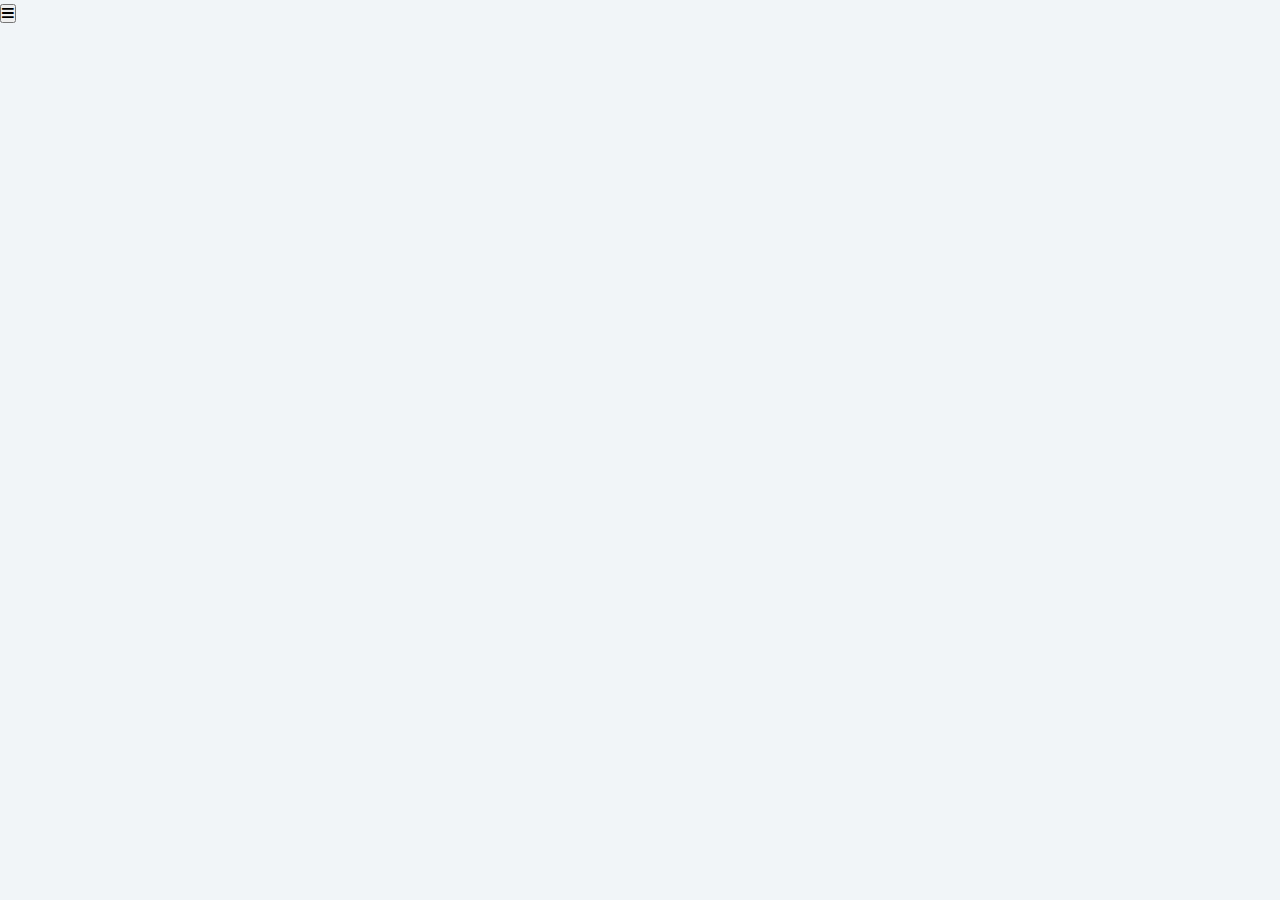
==== 05-sidebar/setup/index.html @ 899371ff "Quickly went over project06, changed background colors Finished project6" ====
<!DOCTYPE html>
<html lang="en">
  <head>
    <meta charset="UTF-8" />
    <meta name="viewport" content="width=device-width, initial-scale=1.0" />
    <title>Sidebar</title>
    <!-- font-awesome -->
    <link
      rel="stylesheet"
      href="https://cdnjs.cloudflare.com/ajax/libs/font-awesome/5.14.0/css/all.min.css"
    />

    <!-- styles -->
    <link rel="stylesheet" href="styles.css" />
  </head>
  <body>
    <button class="sidebar-toggle">
      <i class="fas fa-bars"></i>
    </button>

    <aside class="sidebar"></aside>
    <!-- javascript -->
    <script src="app.js"></script>
  </body>
</html>
---- 05-sidebar/setup/styles.css ----
/*
=============== 
Fonts
===============
*/
@import url("https://fonts.googleapis.com/css?family=Open+Sans|Roboto:400,700&display=swap");

/*
=============== 
Variables
===============
*/

:root {
  /* dark shades of primary color*/
  --clr-primary-1: hsl(205, 86%, 17%);
  --clr-primary-2: hsl(205, 77%, 27%);
  --clr-primary-3: hsl(205, 72%, 37%);
  --clr-primary-4: hsl(205, 63%, 48%);
  /* primary/main color */
  --clr-primary-5: hsl(205, 78%, 60%);
  /* lighter shades of primary color */
  --clr-primary-6: hsl(205, 89%, 70%);
  --clr-primary-7: hsl(205, 90%, 76%);
  --clr-primary-8: hsl(205, 86%, 81%);
  --clr-primary-9: hsl(205, 90%, 88%);
  --clr-primary-10: hsl(205, 100%, 96%);
  /* darkest grey - used for headings */
  --clr-grey-1: hsl(209, 61%, 16%);
  --clr-grey-2: hsl(211, 39%, 23%);
  --clr-grey-3: hsl(209, 34%, 30%);
  --clr-grey-4: hsl(209, 28%, 39%);
  /* grey used for paragraphs */
  --clr-grey-5: hsl(210, 22%, 49%);
  --clr-grey-6: hsl(209, 23%, 60%);
  --clr-grey-7: hsl(211, 27%, 70%);
  --clr-grey-8: hsl(210, 31%, 80%);
  --clr-grey-9: hsl(212, 33%, 89%);
  --clr-grey-10: hsl(210, 36%, 96%);
  --clr-white: #fff;
  --clr-red-dark: hsl(360, 67%, 44%);
  --clr-red-light: hsl(360, 71%, 66%);
  --clr-green-dark: hsl(125, 67%, 44%);
  --clr-green-light: hsl(125, 71%, 66%);
  --clr-black: #222;
  --ff-primary: "Roboto", sans-serif;
  --ff-secondary: "Open Sans", sans-serif;
  --transition: all 0.3s linear;
  --spacing: 0.1rem;
  --radius: 0.25rem;
  --light-shadow: 0 5px 15px rgba(0, 0, 0, 0.1);
  --dark-shadow: 0 5px 15px rgba(0, 0, 0, 0.2);
  --max-width: 1170px;
  --fixed-width: 620px;
}
/*
=============== 
Global Styles
===============
*/

*,
::after,
::before {
  margin: 0;
  padding: 0;
  box-sizing: border-box;
}
body {
  font-family: var(--ff-secondary);
  background: var(--clr-grey-10);
  color: var(--clr-grey-1);
  line-height: 1.5;
  font-size: 0.875rem;
}
ul {
  list-style-type: none;
}
a {
  text-decoration: none;
}
h1,
h2,
h3,
h4 {
  letter-spacing: var(--spacing);
  text-transform: capitalize;
  line-height: 1.25;
  margin-bottom: 0.75rem;
  font-family: var(--ff-primary);
}
h1 {
  font-size: 3rem;
}
h2 {
  font-size: 2rem;
}
h3 {
  font-size: 1.25rem;
}
h4 {
  font-size: 0.875rem;
}
p {
  margin-bottom: 1.25rem;
  color: var(--clr-grey-5);
}
@media screen and (min-width: 800px) {
  h1 {
    font-size: 4rem;
  }
  h2 {
    font-size: 2.5rem;
  }
  h3 {
    font-size: 1.75rem;
  }
  h4 {
    font-size: 1rem;
  }
  body {
    font-size: 1rem;
  }
  h1,
  h2,
  h3,
  h4 {
    line-height: 1;
  }
}
/*  global classes */

/* section */
.section {
  padding: 5rem 0;
}

.section-center {
  width: 90vw;
  margin: 0 auto;
  max-width: 1170px;
}
@media screen and (min-width: 992px) {
  .section-center {
    width: 95vw;
  }
}
main {
  min-height: 100vh;
  display: grid;
  place-items: center;
}

/*
=============== 
Sidebar
===============
*/
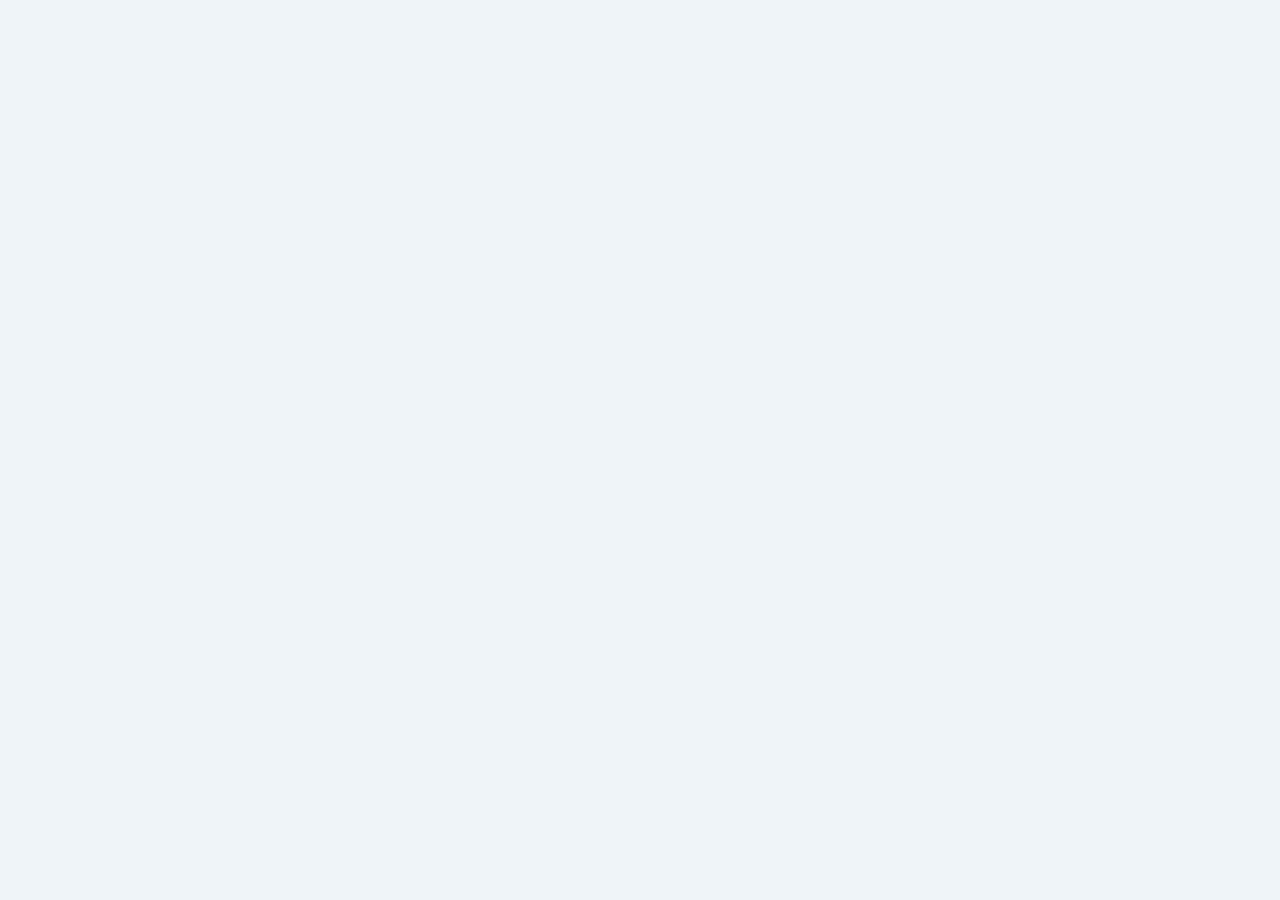
==== commit fba00ba7: "Review this later, recreate (speedrun) Todo: Add openAI color scheme Understand why the extra div sh" ====
--- a/05-sidebar/setup/index.html
+++ b/05-sidebar/setup/index.html
@@ -5,11 +5,11 @@
     <meta name="viewport" content="width=device-width, initial-scale=1.0" />
     <title>Sidebar</title>
     <!-- font-awesome -->
-    <link
-      rel="stylesheet"
-      href="https://cdnjs.cloudflare.com/ajax/libs/font-awesome/5.14.0/css/all.min.css"
-    />
-
+    <script
+      src="https://kit.fontawesome.com/5264ff8536.js"
+      crossorigin="anonymous"
+      class="sidebar-logo"
+    ></script>
     <!-- styles -->
     <link rel="stylesheet" href="styles.css" />
   </head>
@@ -18,7 +18,47 @@
       <i class="fas fa-bars"></i>
     </button>
 
-    <aside class="sidebar"></aside>
+    <aside class="sidebar">
+      <!-- <div class="container sidebar"> -->
+      <div class="sidebar-header">
+        <img src="./logo.svg" alt="icon image" class="logo" />
+        <button class="close-btn">
+          <i class="fa-regular fa-rectangle-xmark"></i>
+        </button>
+      </div>
+      <ul class="sidebar-links">
+        <li>
+          <a href="home.html">home</a>
+        </li>
+        <li>
+          <a href="about.html">about</a>
+        </li>
+        <li>
+          <a href="contact.html">contact</a>
+        </li>
+        <li>
+          <a href="posts.html">posts</a>
+        </li>
+      </ul>
+      <ul class="social-links">
+        <li>
+          <a href="facebook.com">
+            <i class="fa-brands fa-facebook"></i>
+          </a>
+        </li>
+        <li>
+          <a href="twitter.com">
+            <i class="fa-brands fa-twitter"></i>
+          </a>
+        </li>
+        <li>
+          <a href="email.com">
+            <i class="fa-solid fa-envelope"></i>
+          </a>
+        </li>
+      </ul>
+      <!-- </div> -->
+    </aside>
     <!-- javascript -->
     <script src="app.js"></script>
   </body>
--- a/05-sidebar/setup/styles.css
+++ b/05-sidebar/setup/styles.css
@@ -156,3 +156,104 @@
 Sidebar
 ===============
 */
+/* body {
+  height: 200vh;
+} */
+
+.sidebar-toggle {
+  position: absolute;
+  right: 3rem;
+  top: 2em;
+  font-size: 2rem;
+  color: skyblue;
+  border: none;
+  /* requires animation/key frames */
+  /* duration timing-function delay iteration-count direction fill-mode; */
+}
+
+.sidebar {
+  position: fixed;
+  top: 0;
+  /* left: 100%; this works too to hide the sidebar*/
+  left: 0;
+  background-color: var(--clr-primary-9);
+  /* height be dynamically changed in relation to screen size */
+  height: 100%;
+  width: 500px;
+  /* width: 100%; */
+  /* note: seems like modern standard to use translate(), scale(), instead of hacks */
+  transform: translate(-100%);
+  display: grid;
+  grid-template-rows: auto 1fr auto;
+  transition: transform 0.5s;
+}
+
+.show-sidebar {
+  transform: translate(0);
+}
+
+.sidebar-header {
+  display: flex;
+  justify-content: space-between;
+  align-items: center;
+  color: var(--clr-primary-1);
+  font-size: 2rem;
+  padding: 1rem 1.5rem;
+}
+
+.close-btn {
+  font-size: 2.5rem;
+  color: var(--ff-primary);
+  border: none;
+  cursor: pointer;
+  transition: all 0.5s;
+}
+
+.close-btn:hover {
+  transform: scale(0.8);
+}
+
+.logo {
+  height: 40px;
+  /* what this do */
+  justify-self: center;
+}
+
+/* note: need better way to delete mult lines in v mode */
+/* .sidebar-links {
+  padding: 1rem 1.5rem;
+} */
+
+.sidebar-links a {
+  display: block;
+  padding: 1rem 1.5rem;
+  font-size: 1.5rem;
+  text-transform: capitalize;
+  font-weight: lighter;
+  transition: all 0.5s;
+  color: var(--clr--grey-5);
+}
+
+/* review: why does this work instead of li:hover */
+.sidebar-links a:hover {
+  background: var(--clr-primary-8);
+  color: var(--clr-primary-5);
+  padding-left: 2rem;
+}
+
+.social-links {
+  display: flex;
+  justify-content: center;
+  align-items: center;
+  margin-bottom: 50px;
+}
+
+.social-links li {
+  margin-right: 25px;
+  font-size: 2rem;
+  transition: all 0.5s;
+}
+
+.social-links i:hover {
+  color: black;
+}
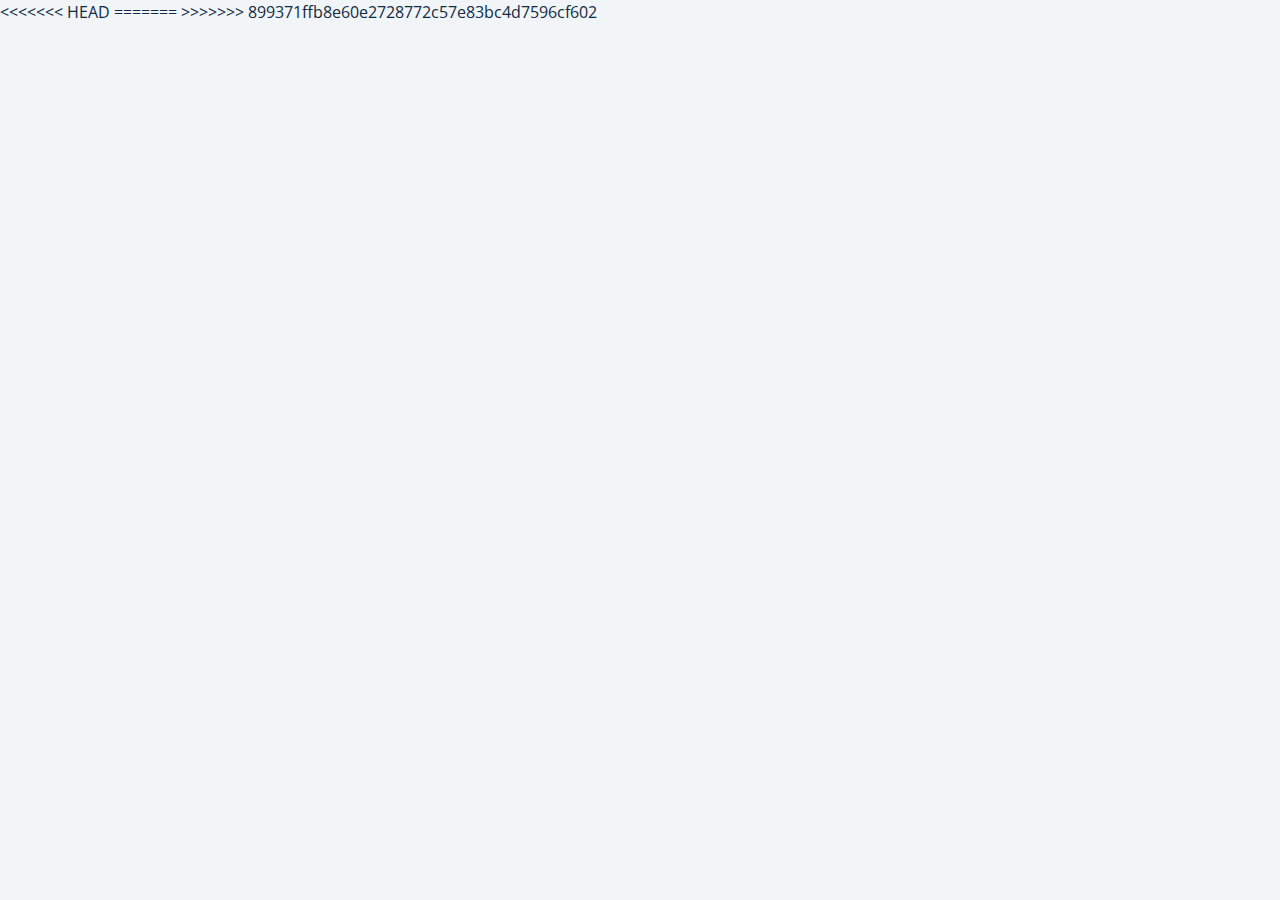
==== commit 4aaf335a: "Merge branch 'main' of https://github.com/one2three4f/javascript-29-basic-projects" ====
--- a/05-sidebar/setup/index.html
+++ b/05-sidebar/setup/index.html
@@ -18,11 +18,12 @@
       <i class="fas fa-bars"></i>
     </button>
 
-    <aside class="sidebar">
+<<<<<<< HEAD
+    <aside class="sidebar theme-dark-magenta">
       <!-- <div class="container sidebar"> -->
       <div class="sidebar-header">
         <img src="./logo.svg" alt="icon image" class="logo" />
-        <button class="close-btn">
+        <button class="close-btn theme-dark-magenta">
           <i class="fa-regular fa-rectangle-xmark"></i>
         </button>
       </div>
@@ -42,23 +43,26 @@
       </ul>
       <ul class="social-links">
         <li>
-          <a href="facebook.com">
+          <a class="theme-dark-magenta" href="facebook.com">
             <i class="fa-brands fa-facebook"></i>
           </a>
         </li>
         <li>
-          <a href="twitter.com">
+          <a class="theme-dark-magenta" href="twitter.com">
             <i class="fa-brands fa-twitter"></i>
           </a>
         </li>
         <li>
-          <a href="email.com">
+          <a class="theme-dark-magenta" href="email.com">
             <i class="fa-solid fa-envelope"></i>
           </a>
         </li>
       </ul>
-      <!-- </div> -->
+      </div>
     </aside>
+=======
+    <aside class="sidebar"></aside>
+>>>>>>> 899371ffb8e60e2728772c57e83bc4d7596cf602
     <!-- javascript -->
     <script src="app.js"></script>
   </body>
--- a/05-sidebar/setup/styles.css
+++ b/05-sidebar/setup/styles.css
@@ -52,7 +52,125 @@
   --dark-shadow: 0 5px 15px rgba(0, 0, 0, 0.2);
   --max-width: 1170px;
   --fixed-width: 620px;
-}
+
+  --gray-000: #ffffff;
+  --gray-050: #f2f2f2;
+  --gray-100: #fafafa;
+  --gray-200: #f5f5f5;
+  --gray-300: #ededed;
+  --gray-400: #e5e5e5;
+  --gray-500: #cdcdcd;
+  --gray-600: #a8a8a8;
+  --gray-700: #747474;
+  --gray-800: #393939;
+  --gray-900: #000000;
+  --red-050: #fff7f6;
+  --red-100: #ffedeb;
+  --red-200: #ffe0db;
+  --red-300: #ffd3c9;
+  --red-400: #ffb7a4;
+  --red-500: #ff9574;
+  --red-600: #ff6e3c;
+  --red-700: #ff4500;
+  --red-800: #aa2e00;
+  --red-900: #541600;
+  --green-050: #f4fff4;
+  --green-100: #e9ffe8;
+  --green-200: #d9ffd8;
+  --green-300: #c9ffc7;
+  --green-400: #a6ffa3;
+  --green-500: #7cf178;
+  --green-600: #51da4c;
+  --green-700: #3fa93b;
+  --green-800: #2d712a;
+  --green-900: #193718;
+  --blue-050: #f4fbff;
+  --blue-100: #e5f1ff;
+  --blue-200: #cbdcff;
+  --blue-300: #afc1ff;
+  --blue-400: #7989ff;
+  --blue-500: #3c46ff;
+  --blue-600: #0000ff;
+  --blue-700: #0404ac;
+  --blue-800: #020267;
+  --blue-900: #00002e;
+  --cyan-050: #f0ffff;
+  --cyan-100: #e0ffff;
+  --cyan-200: #caffff;
+  --cyan-300: #b3ffff;
+  --cyan-400: #82ffff;
+  --cyan-500: #42ffff;
+  --cyan-600: #00ffff;
+  --cyan-700: #00e7e7;
+  --cyan-800: #00b3b3;
+  --cyan-900: #005454;
+  --yellow-050: #ffffdb;
+  --yellow-100: #ffffb6;
+  --yellow-200: #ffff8f;
+  --yellow-300: #ffff66;
+  --yellow-400: #fff639;
+  --yellow-500: #f5e60d;
+  --yellow-600: #cfc52c;
+  --yellow-700: #a19a3a;
+  --yellow-800: #6c6837;
+  --yellow-900: #343322;
+  --magenta-050: #fff9ff;
+  --magenta-100: #fff2ff;
+  --magenta-200: #ffd7ff;
+  --magenta-300: #ffc1ff;
+  --magenta-400: #ff8bff;
+  --magenta-500: #ff45ff;
+  --magenta-600: #ff00ff;
+  --magenta-700: #c500c5;
+  --magenta-800: #830083;
+  --magenta-900: #400040;
+  --orange-050: #fffcf5;
+  --orange-100: #fff9ea;
+  --orange-200: #fff1d6;
+  --orange-300: #ffe8c1;
+  --orange-400: #ffc98a;
+  --orange-500: #ffa045;
+  --orange-600: #fe7600;
+  --orange-700: #c45600;
+  --orange-800: #833600;
+  --orange-900: #401900;
+  --violet-050: #fff9ff;
+  --violet-100: #fff2ff;
+  --violet-200: #fee6ff;
+  --violet-300: #fcdaff;
+  --violet-400: #ebbbff;
+  --violet-500: #d292ff;
+  --violet-600: #b161fd;
+  --violet-700: #8a2be2;
+  --violet-800: #571397;
+  --violet-900: #28044a;
+  --brown-050: #f7ece6;
+  --brown-100: #f0dacf;
+  --brown-200: #e8c7b6;
+  --brown-300: #e1b59f;
+  --brown-400: #cb9379;
+  --brown-500: #b67252;
+  --brown-600: #a0522d;
+  --brown-700: #793a1c;
+  --brown-800: #51230d;
+  --brown-900: #2a1003;
+}
+.theme-dark-magenta {
+  --text-primary: var(--green-600);
+  --text-primary-rgb: 81, 218, 76;
+  --text-secondary: var(--green-700);
+  --text-interactive-primary: var(--green-600);
+  --border-primary: var(--green-600);
+  --border-secondary: rgba(81, 218, 76, 0.2);
+  --background-primary: var(--magenta-900);
+  --background-interactive-primary-hover: var(--magenta-800);
+  --text-inverse: var(--background-primary);
+  --border-inverse: var(--background-primary);
+  --background-inverse: var(--text-primary);
+  background-color: var(--background-primary);
+  color: var(--text-primary);
+}
+
 /*
 =============== 
 Global Styles
@@ -176,7 +294,7 @@
   top: 0;
   /* left: 100%; this works too to hide the sidebar*/
   left: 0;
-  background-color: var(--clr-primary-9);
+  background-color: var(--background-primary);
   /* height be dynamically changed in relation to screen size */
   height: 100%;
   width: 500px;
@@ -203,7 +321,6 @@
 
 .close-btn {
   font-size: 2.5rem;
-  color: var(--ff-primary);
   border: none;
   cursor: pointer;
   transition: all 0.5s;
@@ -236,8 +353,8 @@
 
 /* review: why does this work instead of li:hover */
 .sidebar-links a:hover {
-  background: var(--clr-primary-8);
-  color: var(--clr-primary-5);
+  background: var(--background-interactive-primary-hover);
+  color: var(--text-inverse);
   padding-left: 2rem;
 }
 
@@ -254,6 +371,8 @@
   transition: all 0.5s;
 }
 
-.social-links i:hover {
-  color: black;
-}
+/* fun to test shit out but my css is too shit atm */
+/* .social-links i:hover {
+  background-color: var(--text-primary);
+  color: var(--text-inverse);
+} */
